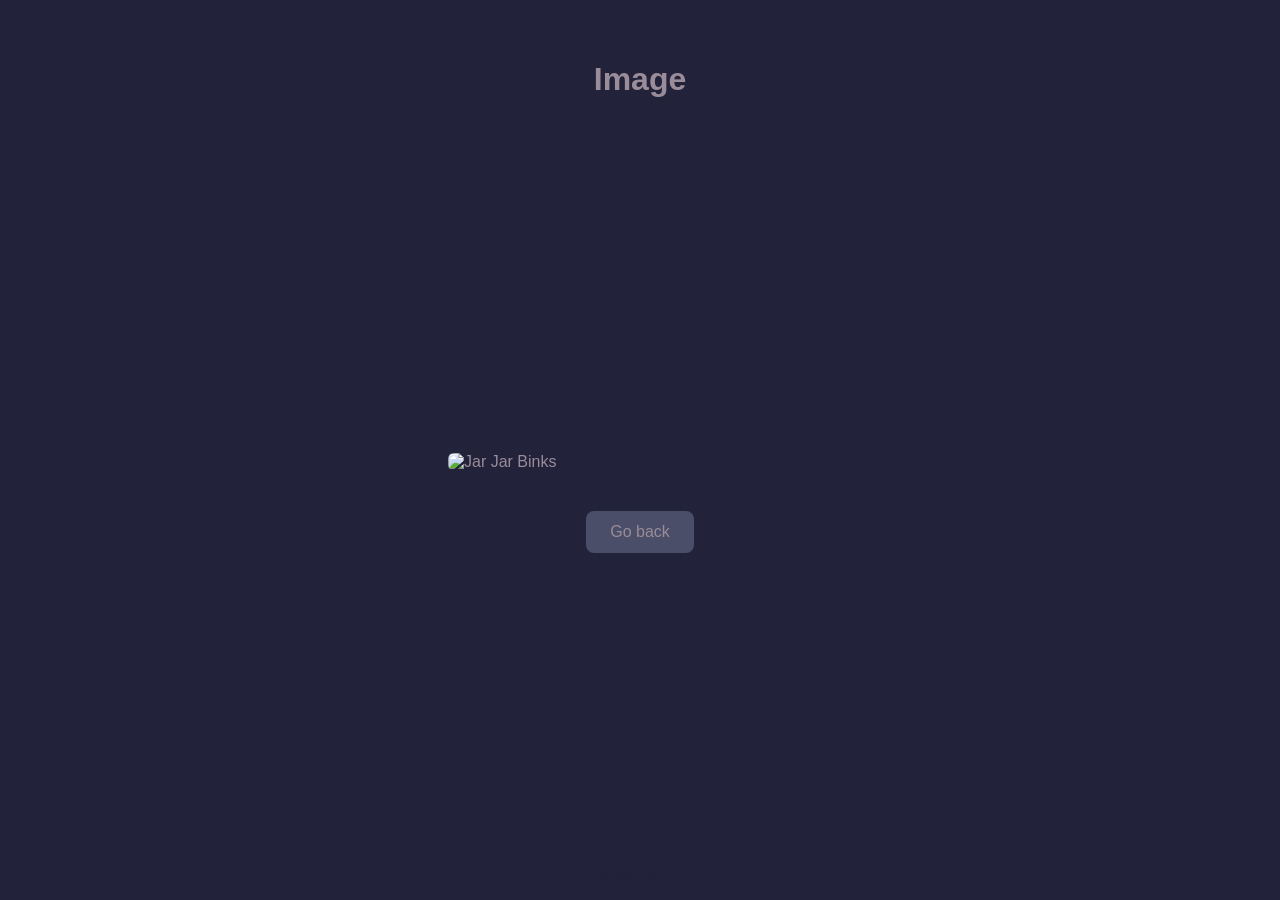
==== alpha.html @ 1aa3e22e "Add initial HTML structure for Shadow Demo" ====
<!DOCTYPE html>
<html lang="en">
<head>
    <meta charset="UTF-8">
    <meta name="viewport" content="width=device-width, initial-scale=1.0">
    <title>Shadow Demo</title>
    <link rel="stylesheet" href="yousa.css">
</head>
<body>

    <div class="header">
        <h1>Image</h1>
    </div>

    <div class="main-content">

        <div class="image-container">
            <img src="binks.jpeg" alt="Jar Jar Binks" style="height: auto; width: 30%; border-radius: 6px" class="shadow-caster dark">
        </div>

        <div class="button-group">
            <a href="index.html" class="btn shadow-caster">Go back</a>
        </div>
    </div>

    <div class="footer">
        <p>Rohaan Seshan</p>
    </div>

    <canvas id="cursorCanvas"></canvas>
    <script src="howude.js"></script>

</body>
</html>
---- yousa.css ----
body, html {
    margin: 0;
    padding: 0;
    height: 100%;
    font-family: 'Inter', -apple-system, sans-serif;
    background-color: #22223b;
    color: #9a8c98;
    display: flex;
    flex-direction: column;
}

/* Title Section */
.header {
    padding: 40px 20px;
    text-align: center;
    color: #9a8c98;
    transition: color 0.3s;
}

/* Center Content with 3 Buttons */
.main-content {
    flex: 1;
    display: flex;
    flex-direction: column;
    justify-content: center;
    align-items: center;
    gap: 20px;
}

.image-container {
    display: flex;
    justify-content: center;
    align-items: center;
    width: 100%;
    margin-bottom: 20px;
}

.button-group {
    display: flex;
    gap: 40px;
}

/* Bottom Info Div */
.footer {
    padding: 5px 5px;
    text-align: center;
    font-size: 0.9em;
    z-index: 2;
    color: #22223b;
}

/* The objects that block light */
.btn {
    padding: 12px 24px;
    text-decoration: none;
    background-color: #4a4e69;
    color: #9a8c98;
    border-radius: 8px;
    font-weight: 500;
    transition: color 0.3s;
}

.btn:hover {
    color: #f2e9e4;
    transition: color 0.3s;
}

#boogieBoard {
    z-index: 2;
}

#cursorCanvas {
    position: fixed;
    top: 0;
    left: 0;
    width: 100%;
    height: 100%;
    pointer-events: none; /* Let clicks pass through to elements below */
    z-index: 1;
}
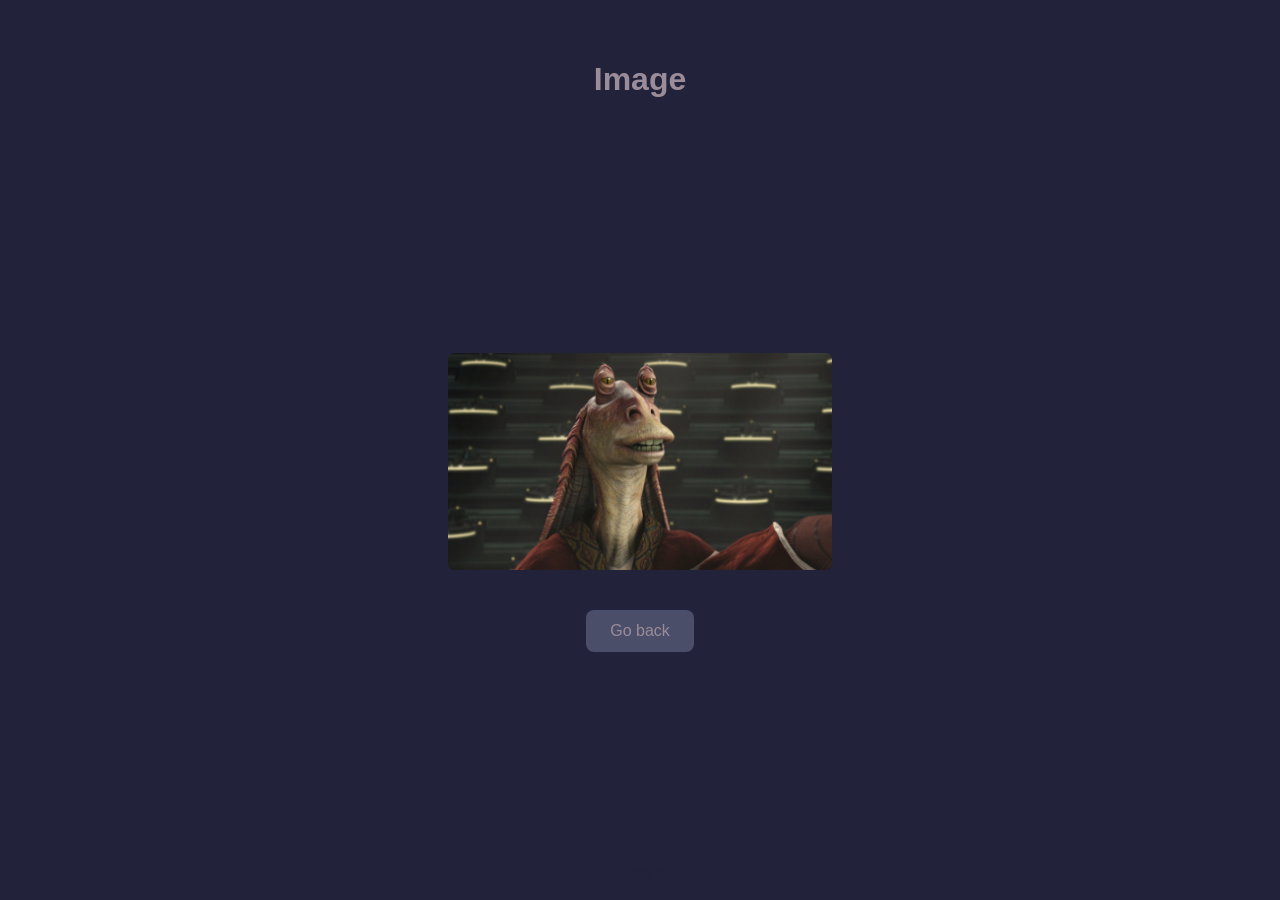
==== commit b7ffd181: "Update alpha.html" ====
--- a/alpha.html
+++ b/alpha.html
@@ -24,7 +24,7 @@
     </div>
 
     <div class="footer">
-        <p>Rohaan Seshan</p>
+        <p>subrans</p>
     </div>
 
     <canvas id="cursorCanvas"></canvas>
